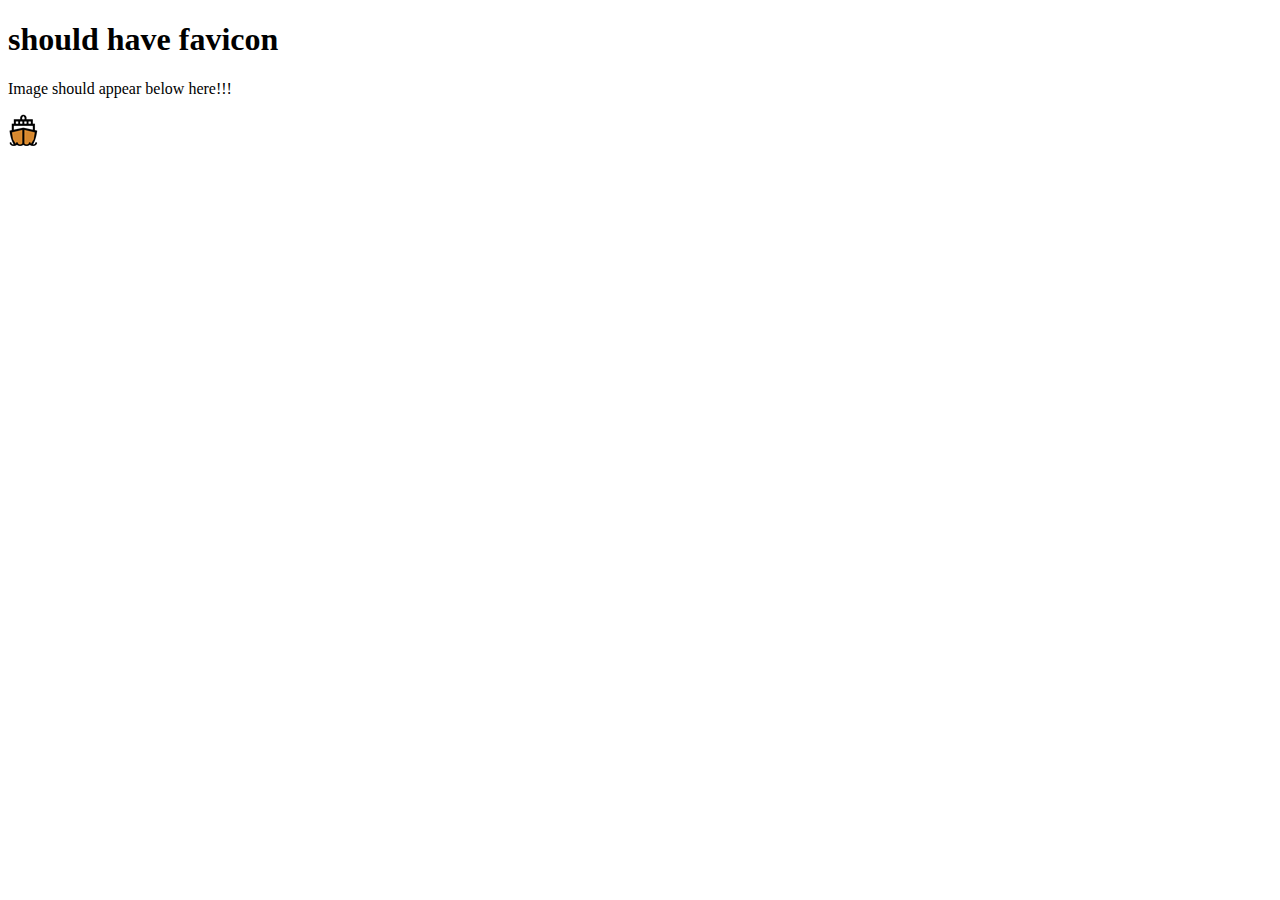
==== pages/index.html @ a20bdd03 "test image display on netlify" ====
<!DOCTYPE html>
<html lang="en">
<head>
    <meta charset="UTF-8">
    <meta http-equiv="X-UA-Compatible" content="IE=edge">
    <meta name="viewport" content="width=device-width, initial-scale=1.0">
    <title>Portfolio of Christopher Hullman - Home</title>

    <!-- Favicon of ship logo -->
    <link rel="icon" type="image/png" href="/images/favicon.png">
</head>
<body>
    <h1>should have favicon</h1>
    <nav>

    </nav>
    <p>Image should appear below here!!!</p>
    <img src="/images/favicon.png" alt="favicon should be here">
</body>
</html>
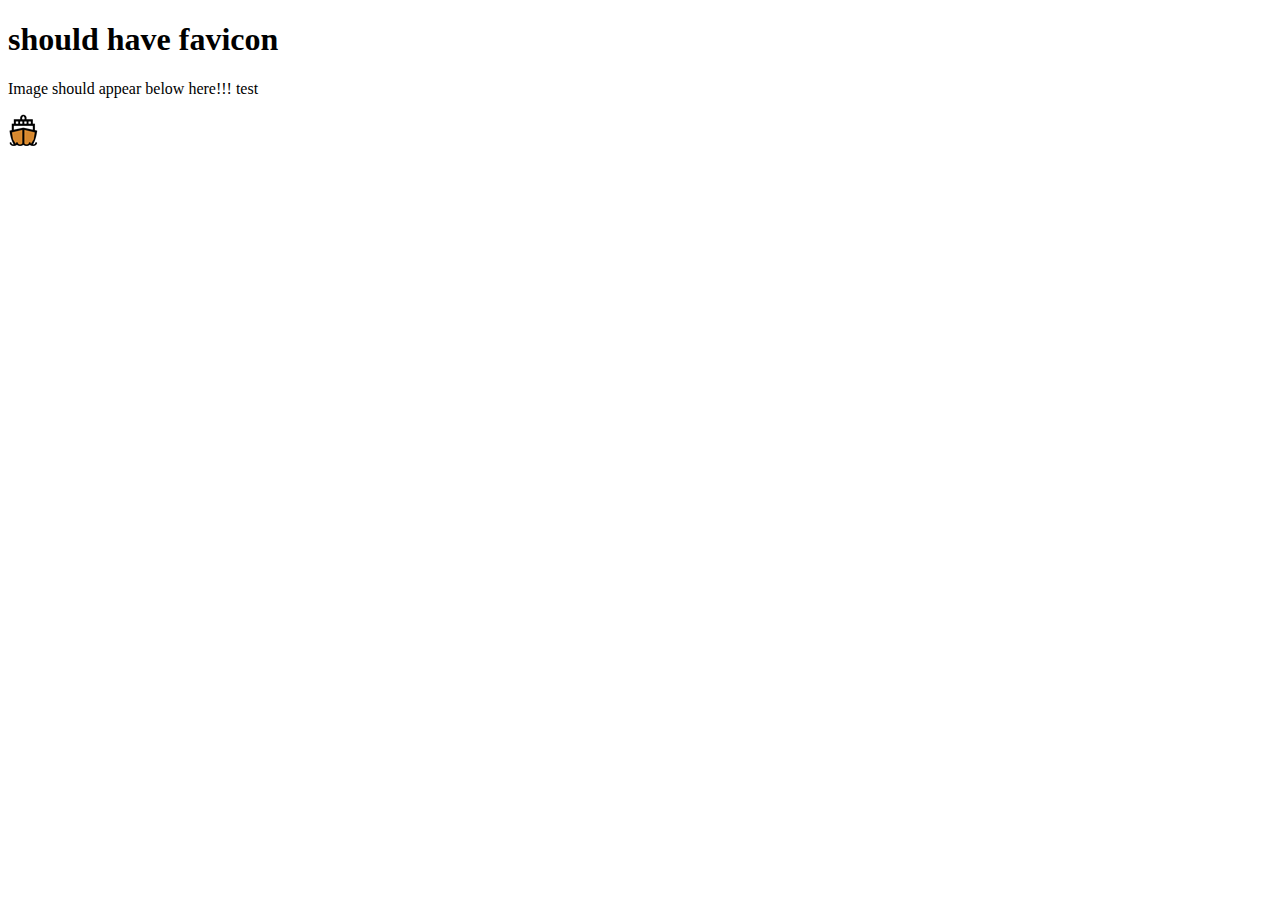
==== commit 5ab71e11: "test image display on netlify" ====
--- a/pages/index.html
+++ b/pages/index.html
@@ -14,7 +14,7 @@
     <nav>
 
     </nav>
-    <p>Image should appear below here!!!</p>
+    <p>Image should appear below here!!! test</p>
     <img src="/images/favicon.png" alt="favicon should be here">
 </body>
 </html>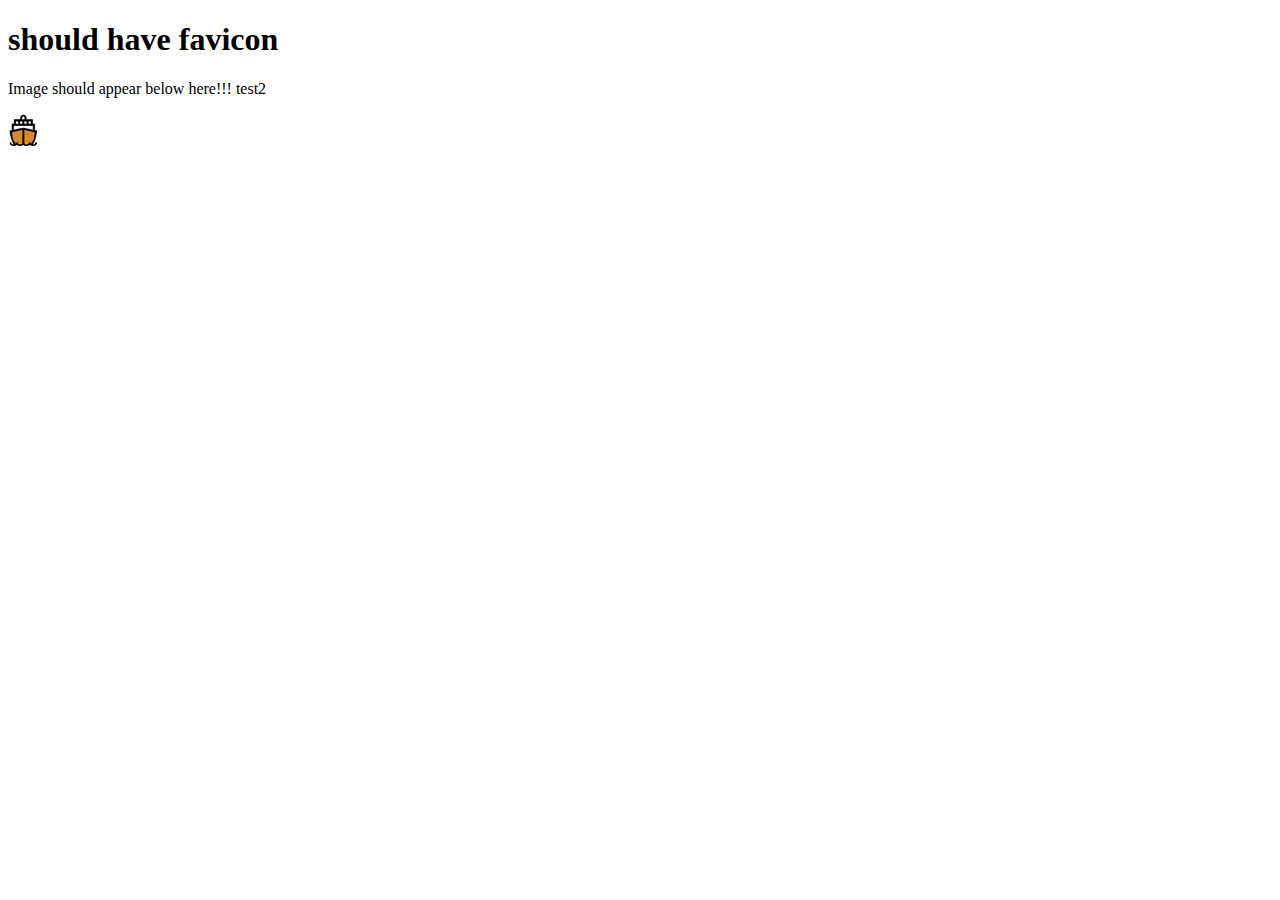
==== commit 47f273f0: "test image display on netlify" ====
--- a/pages/index.html
+++ b/pages/index.html
@@ -14,7 +14,7 @@
     <nav>
 
     </nav>
-    <p>Image should appear below here!!! test</p>
+    <p>Image should appear below here!!! test2</p>
     <img src="/images/favicon.png" alt="favicon should be here">
 </body>
 </html>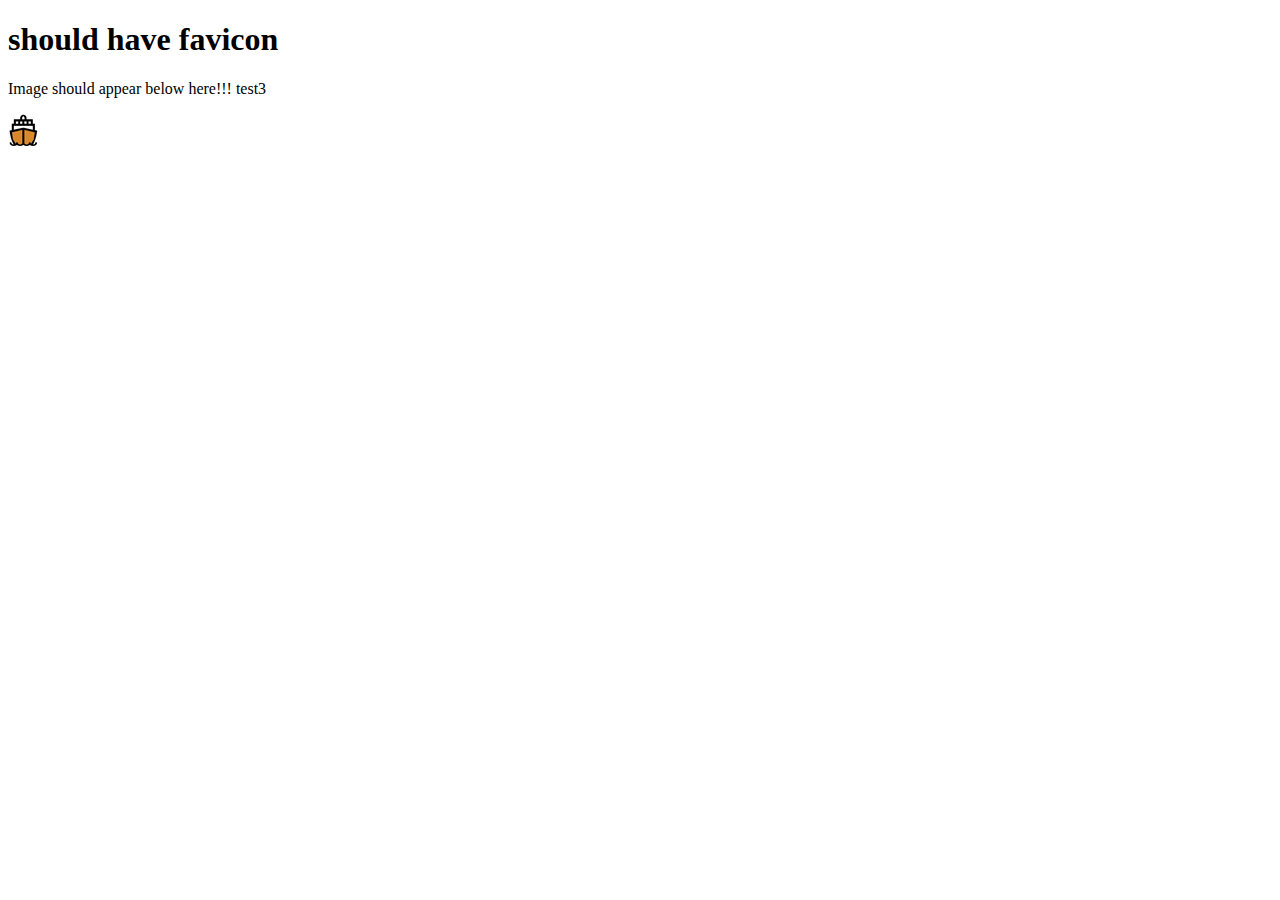
==== commit 9827eaec: "test image display on netlify" ====
--- a/pages/index.html
+++ b/pages/index.html
@@ -7,14 +7,14 @@
     <title>Portfolio of Christopher Hullman - Home</title>
 
     <!-- Favicon of ship logo -->
-    <link rel="icon" type="image/png" href="/images/favicon.png">
+    <link rel="icon" type="image/png" href="/assets/favicon.png">
 </head>
 <body>
     <h1>should have favicon</h1>
     <nav>
 
     </nav>
-    <p>Image should appear below here!!! test2</p>
-    <img src="/images/favicon.png" alt="favicon should be here">
+    <p>Image should appear below here!!! test3</p>
+    <img src="/assets/favicon.png" alt="favicon should be here">
 </body>
 </html>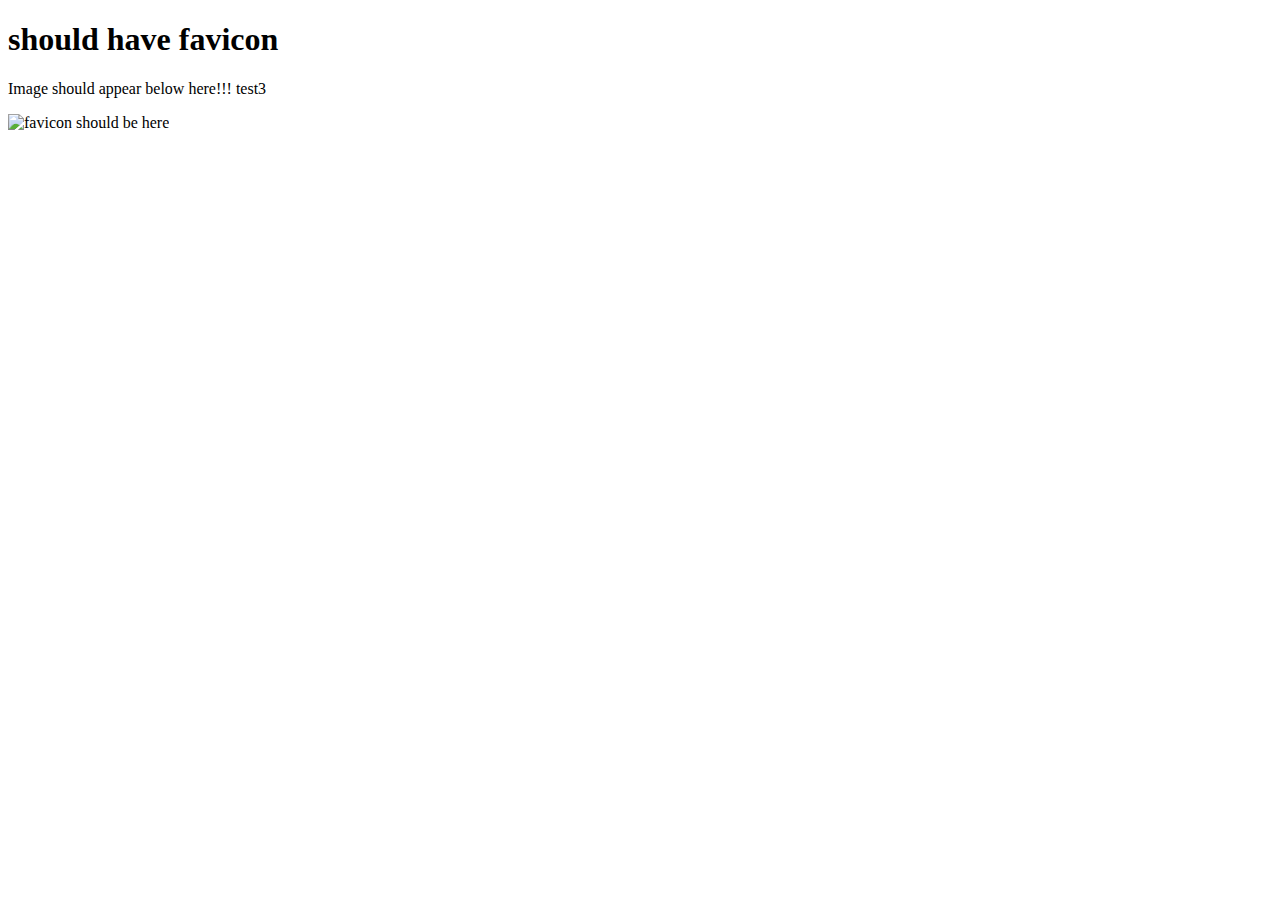
==== commit aa2fdcb5: "test image display on netlify" ====
--- a/pages/index.html
+++ b/pages/index.html
@@ -7,7 +7,7 @@
     <title>Portfolio of Christopher Hullman - Home</title>
 
     <!-- Favicon of ship logo -->
-    <link rel="icon" type="image/png" href="/assets/favicon.png">
+    <link rel="icon" type="image/png" href="~/assets/favicon.png">
 </head>
 <body>
     <h1>should have favicon</h1>
@@ -15,6 +15,6 @@
 
     </nav>
     <p>Image should appear below here!!! test3</p>
-    <img src="/assets/favicon.png" alt="favicon should be here">
+    <img src="~/assets/favicon.png" alt="favicon should be here">
 </body>
 </html>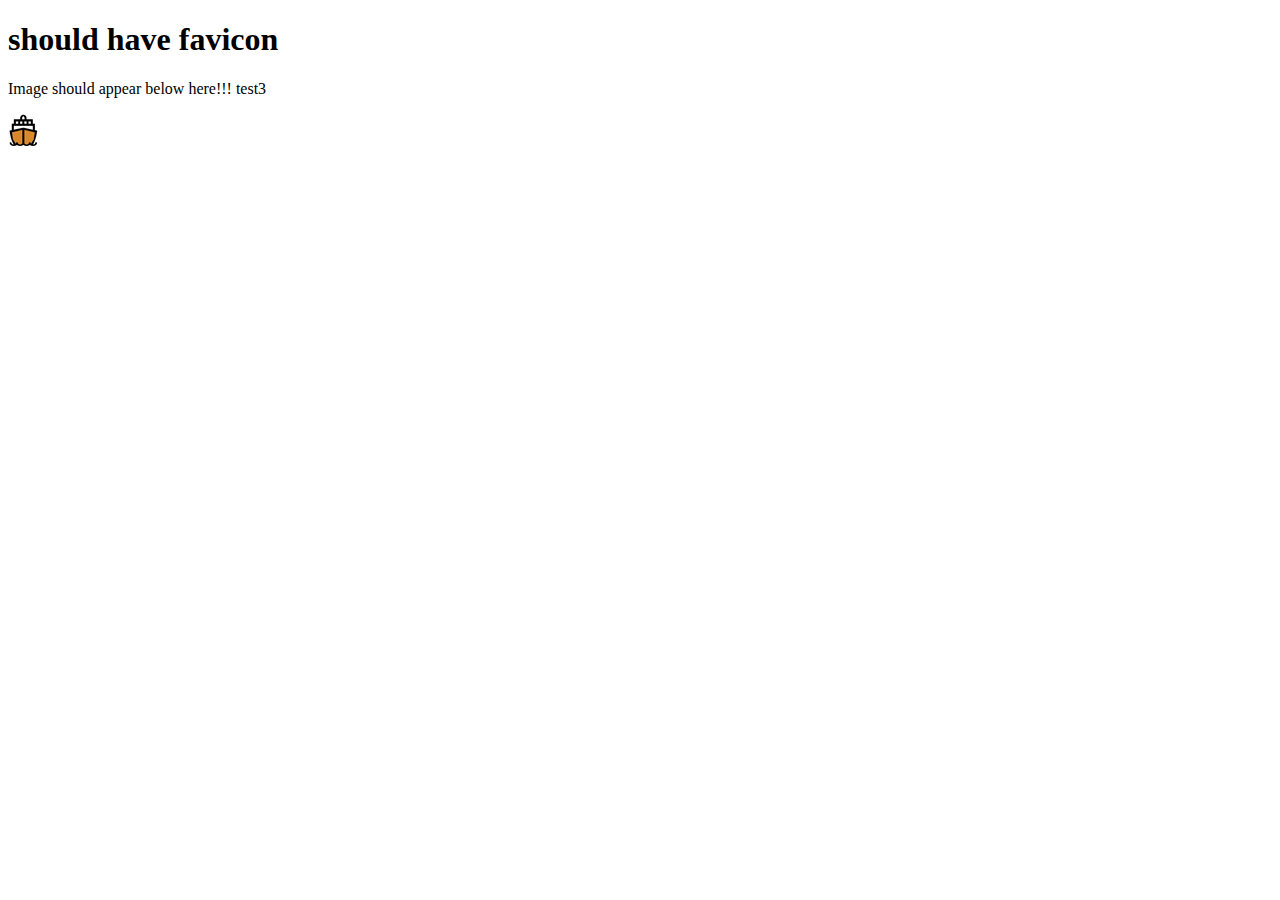
==== commit 1c54b951: "test image display on netlify" ====
--- a/pages/index.html
+++ b/pages/index.html
@@ -7,7 +7,7 @@
     <title>Portfolio of Christopher Hullman - Home</title>
 
     <!-- Favicon of ship logo -->
-    <link rel="icon" type="image/png" href="~/assets/favicon.png">
+    <link rel="icon" type="image/png" href="../assets/favicon.png">
 </head>
 <body>
     <h1>should have favicon</h1>
@@ -15,6 +15,6 @@
 
     </nav>
     <p>Image should appear below here!!! test3</p>
-    <img src="~/assets/favicon.png" alt="favicon should be here">
+    <img src="../assets/favicon.png" alt="favicon should be here">
 </body>
 </html>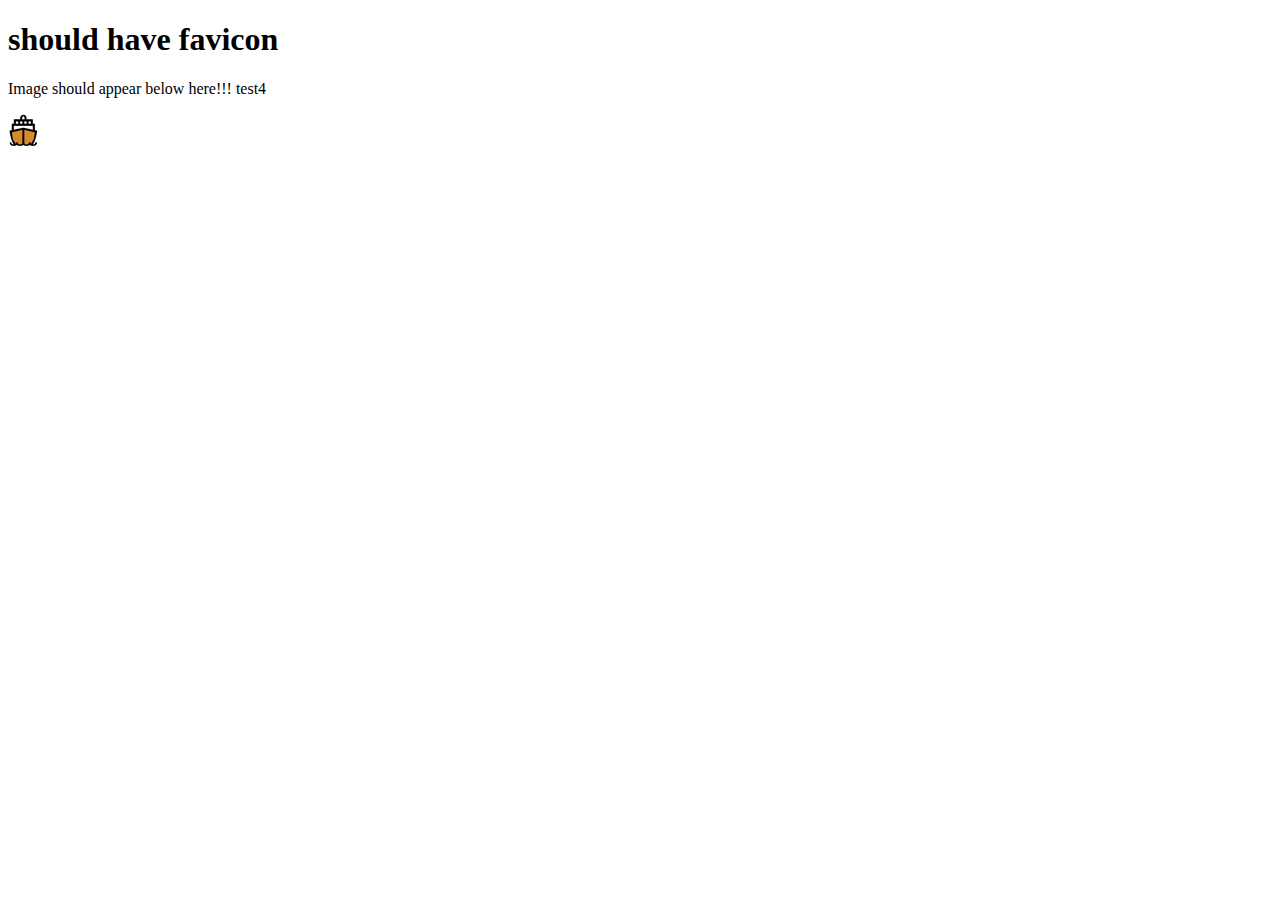
==== commit bd820a5d: "testing netlify" ====
--- a/pages/index.html
+++ b/pages/index.html
@@ -14,7 +14,7 @@
     <nav>
 
     </nav>
-    <p>Image should appear below here!!! test3</p>
+    <p>Image should appear below here!!! test4</p>
     <img src="../assets/favicon.png" alt="favicon should be here">
 </body>
 </html>